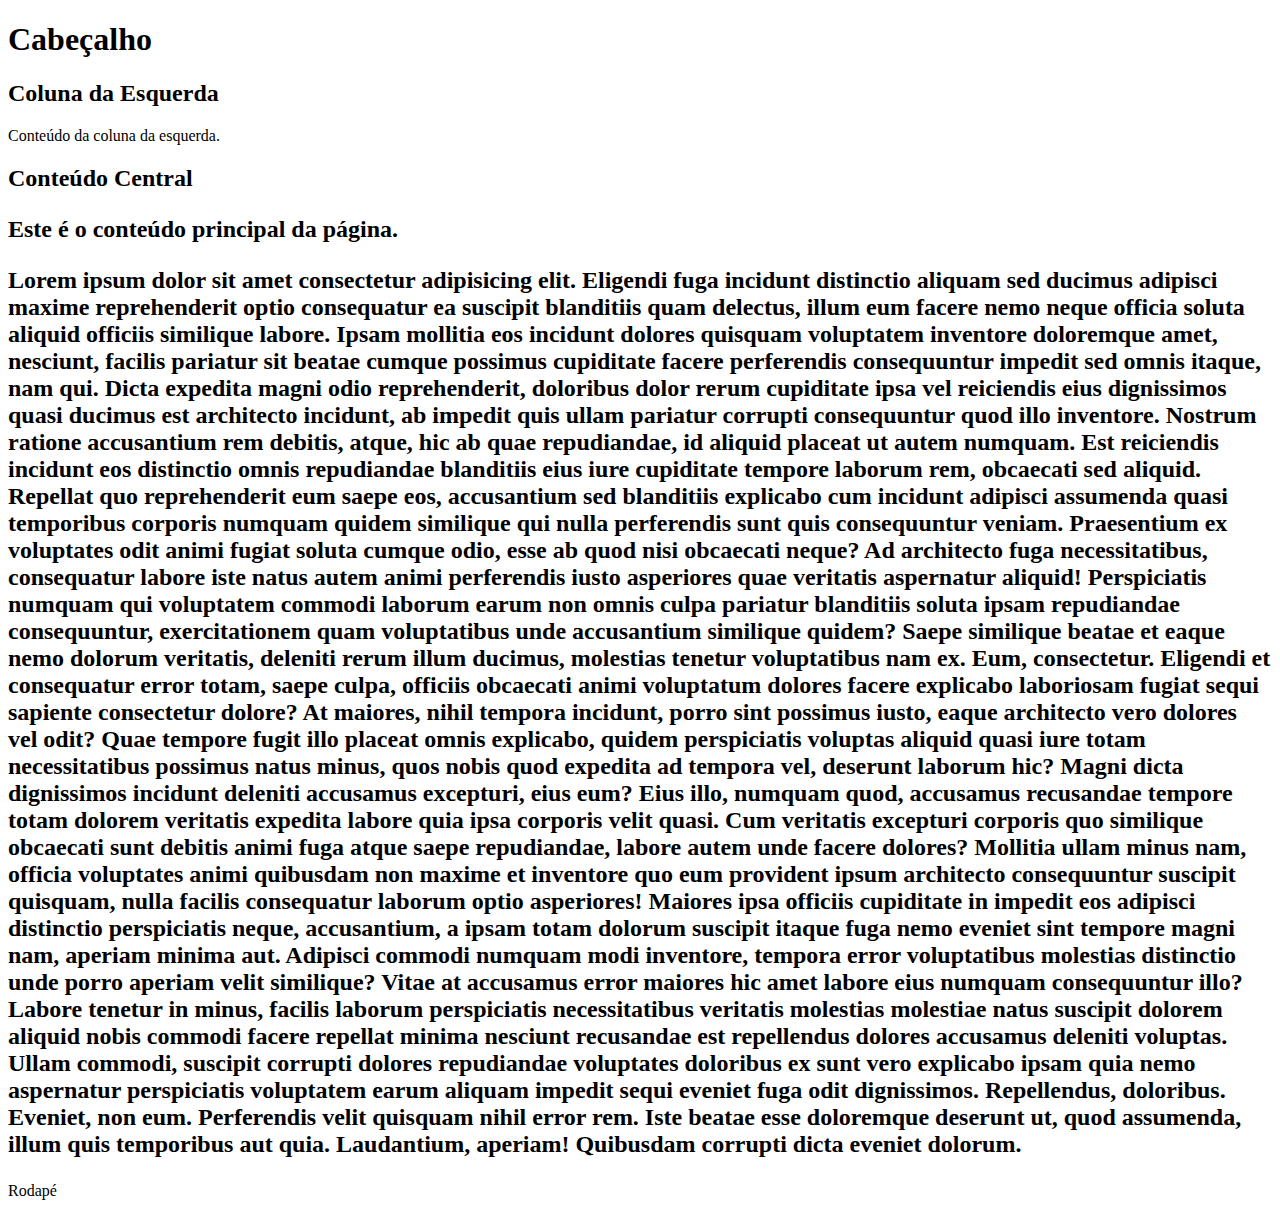
==== index.html @ 8a3c9625 "Create index.html" ====
<!DOCTYPE html>
<html lang="en">
    <head>
        <meta charset="UTF-8">
        <meta name="viewport" content="width=device-width, initial-scale=1.0">
        <title>Leiaute Simples</title>
        <link rel="stylesheet" href="style.css"> 
    </head>

    <body>
        <header>
            <h1>Cabeçalho </h1>
        </header>

        <div class="container">
            <aside class="sidebar">
                <h2>Coluna da Esquerda</h2>
                <p>Conteúdo da coluna da esquerda.</p>
            </aside>

            <main class="main-content">
                <h2>Conteúdo Central<h2>
                <p>Este é o conteúdo principal da página.</p>
                <p>Lorem ipsum dolor sit amet consectetur adipisicing elit. Eligendi fuga incidunt distinctio aliquam sed ducimus adipisci maxime reprehenderit optio consequatur ea suscipit blanditiis quam delectus, illum eum facere nemo neque officia soluta aliquid officiis similique labore. Ipsam mollitia eos incidunt dolores quisquam voluptatem inventore doloremque amet, nesciunt, facilis pariatur sit beatae cumque possimus cupiditate facere perferendis consequuntur impedit sed omnis itaque, nam qui. Dicta expedita magni odio reprehenderit, doloribus dolor rerum cupiditate ipsa vel reiciendis eius dignissimos quasi ducimus est architecto incidunt, ab impedit quis ullam pariatur corrupti consequuntur quod illo inventore. Nostrum ratione accusantium rem debitis, atque, hic ab quae repudiandae, id aliquid placeat ut autem numquam. Est reiciendis incidunt eos distinctio omnis repudiandae blanditiis eius iure cupiditate tempore laborum rem, obcaecati sed aliquid. Repellat quo reprehenderit eum saepe eos, accusantium sed blanditiis explicabo cum incidunt adipisci assumenda quasi temporibus corporis numquam quidem similique qui nulla perferendis sunt quis consequuntur veniam. Praesentium ex voluptates odit animi fugiat soluta cumque odio, esse ab quod nisi obcaecati neque? Ad architecto fuga necessitatibus, consequatur labore iste natus autem animi perferendis iusto asperiores quae veritatis aspernatur aliquid! Perspiciatis numquam qui voluptatem commodi laborum earum non omnis culpa pariatur blanditiis soluta ipsam repudiandae consequuntur, exercitationem quam voluptatibus unde accusantium similique quidem? Saepe similique beatae et eaque nemo dolorum veritatis, deleniti rerum illum ducimus, molestias tenetur voluptatibus nam ex. Eum, consectetur. Eligendi et consequatur error totam, saepe culpa, officiis obcaecati animi voluptatum dolores facere explicabo laboriosam fugiat sequi sapiente consectetur dolore? At maiores, nihil tempora incidunt, porro sint possimus iusto, eaque architecto vero dolores vel odit? Quae tempore fugit illo placeat omnis explicabo, quidem perspiciatis voluptas aliquid quasi iure totam necessitatibus possimus natus minus, quos nobis quod expedita ad tempora vel, deserunt laborum hic? Magni dicta dignissimos incidunt deleniti accusamus excepturi, eius eum? Eius illo, numquam quod, accusamus recusandae tempore totam dolorem veritatis expedita labore quia ipsa corporis velit quasi. Cum veritatis excepturi corporis quo similique obcaecati sunt debitis animi fuga atque saepe repudiandae, labore autem unde facere dolores? Mollitia ullam minus nam, officia voluptates animi quibusdam non maxime et inventore quo eum provident ipsum architecto consequuntur suscipit quisquam, nulla facilis consequatur laborum optio asperiores! Maiores ipsa officiis cupiditate in impedit eos adipisci distinctio perspiciatis neque, accusantium, a ipsam totam dolorum suscipit itaque fuga nemo eveniet sint tempore magni nam, aperiam minima aut. Adipisci commodi numquam modi inventore, tempora error voluptatibus molestias distinctio unde porro aperiam velit similique? Vitae at accusamus error maiores hic amet labore eius numquam consequuntur illo? Labore tenetur in minus, facilis laborum perspiciatis necessitatibus veritatis molestias molestiae natus suscipit dolorem aliquid nobis commodi facere repellat minima nesciunt recusandae est repellendus dolores accusamus deleniti voluptas. Ullam commodi, suscipit corrupti dolores repudiandae voluptates doloribus ex sunt vero explicabo ipsam quia nemo aspernatur perspiciatis voluptatem earum aliquam impedit sequi eveniet fuga odit dignissimos. Repellendus, doloribus. Eveniet, non eum. Perferendis velit quisquam nihil error rem. Iste beatae esse doloremque deserunt ut, quod assumenda, illum quis temporibus aut quia. Laudantium, aperiam! Quibusdam corrupti dicta eveniet dolorum.</p>
            </main>
        </div>

        <footer>
            <p>Rodapé</p>
        </footer>
    </body>
</html>
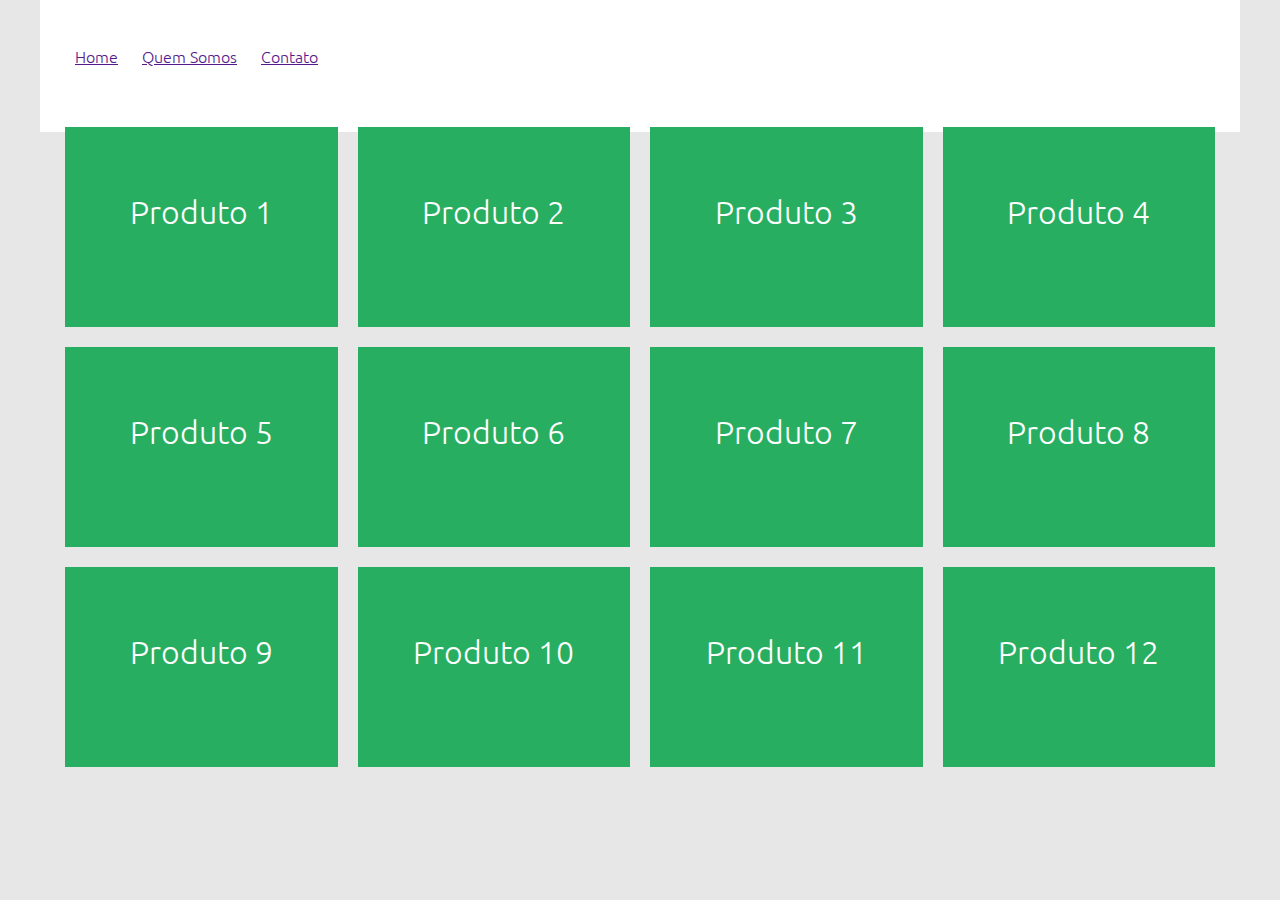
==== commit a7ab7515: "float-e-media-queries" ====
--- a/index.html
+++ b/index.html
@@ -1,32 +1,109 @@
 <!DOCTYPE html>
 <html lang="en">
-    <head>
-        <meta charset="UTF-8">
-        <meta name="viewport" content="width=device-width, initial-scale=1.0">
-        <title>Leiaute Simples</title>
-        <link rel="stylesheet" href="style.css"> 
-    </head>
+<head>
+    <meta charset="UTF-8">
+    <meta name="viewport" content="width=device-width, initial-scale=1.0">
+    <title>Document</title>
+    <link rel="stylesheet" href="https://cdn.jsdelivr.net/npm/bootstrap-icons@1.11.3/font/bootstrap-icons.min.css">
+    <link rel="stylesheet" href="style.css">
+</head>
+<body>
 
-    <body>
-        <header>
-            <h1>Cabeçalho </h1>
-        </header>
+    <div class="container">
+        <menu class="menu-container">
+            
+            <nav class="menu">
+                <ul>
+                    <li><a href="">Home</a></li>
+                    <li><a href="">Quem Somos</a></li>
+                    <li><a href="">Contato</a></li>
+                </ul> 
+            </nav>
 
-        <div class="container">
-            <aside class="sidebar">
-                <h2>Coluna da Esquerda</h2>
-                <p>Conteúdo da coluna da esquerda.</p>
-            </aside>
+            <div class="menu-responsivo">
+                <a href="">
+                    <i class="bi bi-list"></i>
+                </a>
+            </div>
 
-            <main class="main-content">
-                <h2>Conteúdo Central<h2>
-                <p>Este é o conteúdo principal da página.</p>
-                <p>Lorem ipsum dolor sit amet consectetur adipisicing elit. Eligendi fuga incidunt distinctio aliquam sed ducimus adipisci maxime reprehenderit optio consequatur ea suscipit blanditiis quam delectus, illum eum facere nemo neque officia soluta aliquid officiis similique labore. Ipsam mollitia eos incidunt dolores quisquam voluptatem inventore doloremque amet, nesciunt, facilis pariatur sit beatae cumque possimus cupiditate facere perferendis consequuntur impedit sed omnis itaque, nam qui. Dicta expedita magni odio reprehenderit, doloribus dolor rerum cupiditate ipsa vel reiciendis eius dignissimos quasi ducimus est architecto incidunt, ab impedit quis ullam pariatur corrupti consequuntur quod illo inventore. Nostrum ratione accusantium rem debitis, atque, hic ab quae repudiandae, id aliquid placeat ut autem numquam. Est reiciendis incidunt eos distinctio omnis repudiandae blanditiis eius iure cupiditate tempore laborum rem, obcaecati sed aliquid. Repellat quo reprehenderit eum saepe eos, accusantium sed blanditiis explicabo cum incidunt adipisci assumenda quasi temporibus corporis numquam quidem similique qui nulla perferendis sunt quis consequuntur veniam. Praesentium ex voluptates odit animi fugiat soluta cumque odio, esse ab quod nisi obcaecati neque? Ad architecto fuga necessitatibus, consequatur labore iste natus autem animi perferendis iusto asperiores quae veritatis aspernatur aliquid! Perspiciatis numquam qui voluptatem commodi laborum earum non omnis culpa pariatur blanditiis soluta ipsam repudiandae consequuntur, exercitationem quam voluptatibus unde accusantium similique quidem? Saepe similique beatae et eaque nemo dolorum veritatis, deleniti rerum illum ducimus, molestias tenetur voluptatibus nam ex. Eum, consectetur. Eligendi et consequatur error totam, saepe culpa, officiis obcaecati animi voluptatum dolores facere explicabo laboriosam fugiat sequi sapiente consectetur dolore? At maiores, nihil tempora incidunt, porro sint possimus iusto, eaque architecto vero dolores vel odit? Quae tempore fugit illo placeat omnis explicabo, quidem perspiciatis voluptas aliquid quasi iure totam necessitatibus possimus natus minus, quos nobis quod expedita ad tempora vel, deserunt laborum hic? Magni dicta dignissimos incidunt deleniti accusamus excepturi, eius eum? Eius illo, numquam quod, accusamus recusandae tempore totam dolorem veritatis expedita labore quia ipsa corporis velit quasi. Cum veritatis excepturi corporis quo similique obcaecati sunt debitis animi fuga atque saepe repudiandae, labore autem unde facere dolores? Mollitia ullam minus nam, officia voluptates animi quibusdam non maxime et inventore quo eum provident ipsum architecto consequuntur suscipit quisquam, nulla facilis consequatur laborum optio asperiores! Maiores ipsa officiis cupiditate in impedit eos adipisci distinctio perspiciatis neque, accusantium, a ipsam totam dolorum suscipit itaque fuga nemo eveniet sint tempore magni nam, aperiam minima aut. Adipisci commodi numquam modi inventore, tempora error voluptatibus molestias distinctio unde porro aperiam velit similique? Vitae at accusamus error maiores hic amet labore eius numquam consequuntur illo? Labore tenetur in minus, facilis laborum perspiciatis necessitatibus veritatis molestias molestiae natus suscipit dolorem aliquid nobis commodi facere repellat minima nesciunt recusandae est repellendus dolores accusamus deleniti voluptas. Ullam commodi, suscipit corrupti dolores repudiandae voluptates doloribus ex sunt vero explicabo ipsam quia nemo aspernatur perspiciatis voluptatem earum aliquam impedit sequi eveniet fuga odit dignissimos. Repellendus, doloribus. Eveniet, non eum. Perferendis velit quisquam nihil error rem. Iste beatae esse doloremque deserunt ut, quod assumenda, illum quis temporibus aut quia. Laudantium, aperiam! Quibusdam corrupti dicta eveniet dolorum.</p>
-            </main>
+        </>
+    </div>
+
+    <div class="container">
+
+        <div class="caixa-container">
+            <div class="caixa">
+                <h1>Produto 1</h1>
+            </div>
         </div>
 
-        <footer>
-            <p>Rodapé</p>
-        </footer>
-    </body>
-</html>
+        <div class="caixa-container">
+            <div class="caixa">
+                <h1>Produto 2</h1>
+            </div>
+        </div>
+
+        <div class="caixa-container">
+            <div class="caixa">
+                <h1>Produto 3</h1>
+            </div>
+        </div>
+
+        <div class="caixa-container">
+            <div class="caixa">
+                <h1>Produto 4</h1>
+            </div>
+        </div>
+
+        <div class="caixa-container">
+            <div class="caixa">
+                <h1>Produto 5</h1>
+            </div>
+        </div>
+
+        <div class="caixa-container">
+            <div class="caixa">
+                <h1>Produto 6</h1>
+            </div>
+        </div>
+
+        <div class="caixa-container">
+            <div class="caixa">
+                <h1>Produto 7</h1>
+            </div>
+        </div>
+
+        <div class="caixa-container">
+            <div class="caixa">
+                <h1>Produto 8</h1>
+            </div>
+        </div>
+
+        <div class="caixa-container">
+            <div class="caixa">
+                <h1>Produto 9</h1>
+            </div>
+        </div>
+
+        <div class="caixa-container">
+            <div class="caixa">
+                <h1>Produto 10</h1>
+            </div>
+        </div>
+
+        <div class="caixa-container">
+            <div class="caixa">
+                <h1>Produto 11</h1>
+            </div>
+        </div>
+
+        <div class="caixa-container">
+            <div class="caixa">
+                <h1>Produto 12</h1>
+            </div>
+        </div>
+
+    </div>
+    
+</body>
+</html>--- a/style.css
+++ b/style.css
@@ -0,0 +1,112 @@
+@import url('https://fonts.googleapis.com/css2?family=Ubuntu:ital,wght@0,300;0,400;0,500;0,700;1,300;1,400;1,500;1,700&display=swap');
+
+* {
+    box-sizing: border-box;
+    margin: 0;
+    padding: 0;
+}
+
+:root {
+    --ametist-color: #9b59b6; 
+    --sunflower-color: #f1c40f; 
+    --carrot-color: #e67e22; 
+}
+
+body {
+    background: #e8e7e7;
+    font-family: "Ubuntu", sans-serif;
+    font-weight: 300;
+    font-style: normal;
+}
+
+h1, h2, h3 {
+    font-family: "Ubuntu", sans-serif;
+    font-weight: 300;
+    font-style: normal;
+}
+
+.container  {
+    background: #fff;
+    width: 1200px;
+    margin: 0 auto;
+    padding: 15px;
+}
+
+.menu ul {
+    margin: 20px 10px 10px 10px;
+}
+
+.menu ul li {
+    display: inline-block;
+    padding: 10px;
+}
+
+.menu-responsivo {
+    padding: 10px;
+    font-size: 32px;
+    display: none;
+}
+
+.caixa-container {
+    width: 25%;
+    float: left;
+}
+
+
+.caixa {
+    min-height: 200px;
+
+    margin: 10px;
+    padding: 10px;
+
+    text-align: center;
+    line-height: 150px;
+
+    background: #27ae60;
+    color: #fff;
+
+}
+@media (max-width:992px) and (min-width:769px){
+
+    body{
+        background-color: var(--ametist-color);
+    }
+    .container{
+        width: 768px;
+    }
+    .caixa-container{
+        width: 33.33%;
+    }
+}
+@media (max-width:768px) and (min-width:577px) {
+
+    body{
+        background-color: var(--sunflower-color);
+    }
+    .container{
+        width: 576px;
+    }
+    .caixa-container{
+        width: 50%;
+    }
+    
+}
+@media (max-width:576px) {
+
+    body{
+        background-color: var(--carrot-color);
+    }
+    .container{
+        width: 100%;
+    }
+    .caixa-container{
+        width: 100%;
+    }
+
+.menu-responsivo{
+    display: block;   
+}
+.menu{
+    display: none;
+}
+}  
